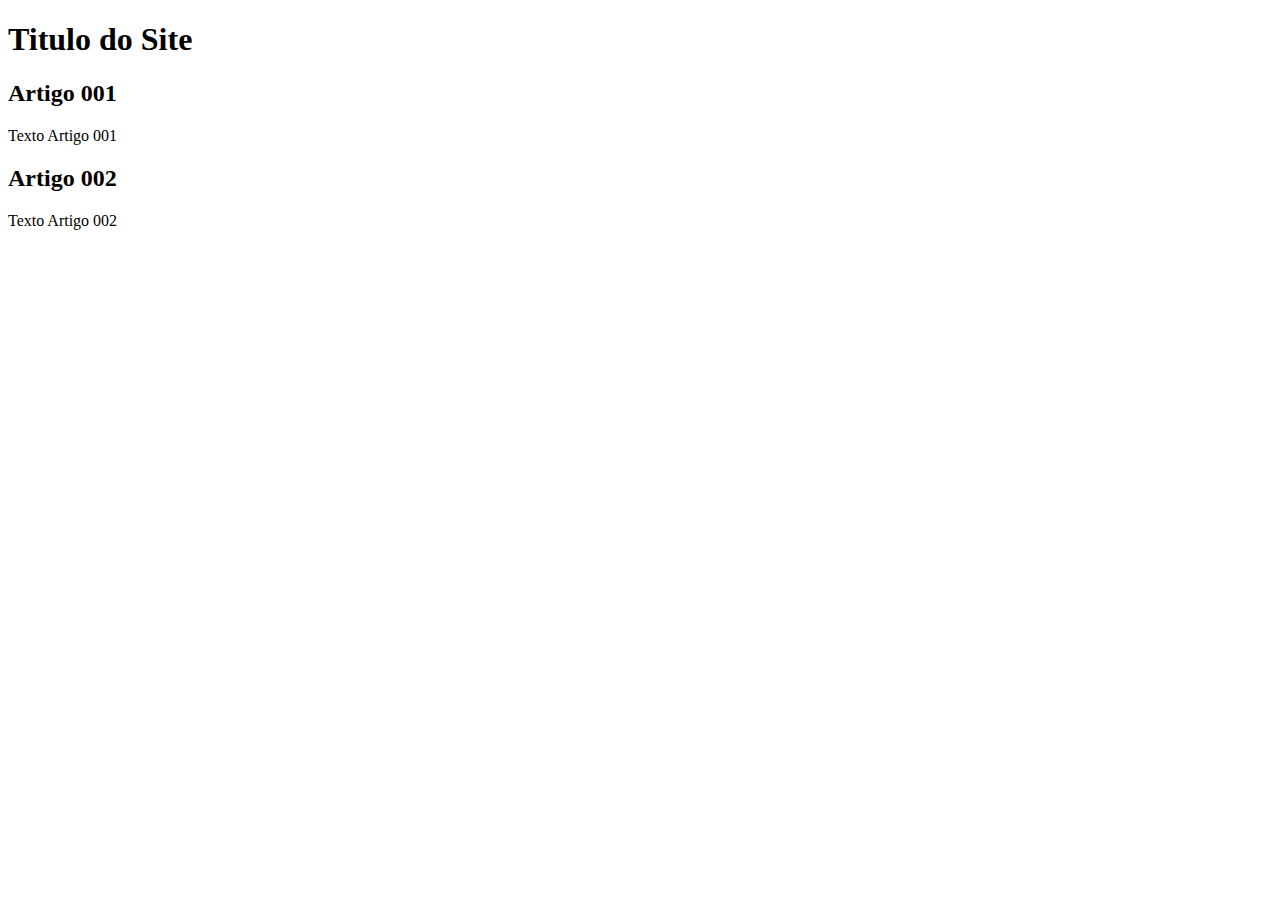
==== index.html @ e4581c01 "add index" ====
<!DOCTYPE html>
<html lang="en">
<head>
    <meta charset="pt-br">
    <meta http-equiv="X-UA-Compatible" content="IE=edge">
    <meta name="viewport" content="width=device-width, initial-scale=1.0">
    <title>Titulo do Site</title>
</head>
<body>
    <main>
        <header>
            <h1>Titulo do Site</h1>
        </header>
        <article>
            <h2>Artigo 001</h2>
            <p>Texto Artigo 001</p>
        </article>
        <article>
            <h2>Artigo 002</h2>
            <p>Texto Artigo 002</p>
        </article>
    </main>
</body>
</html>
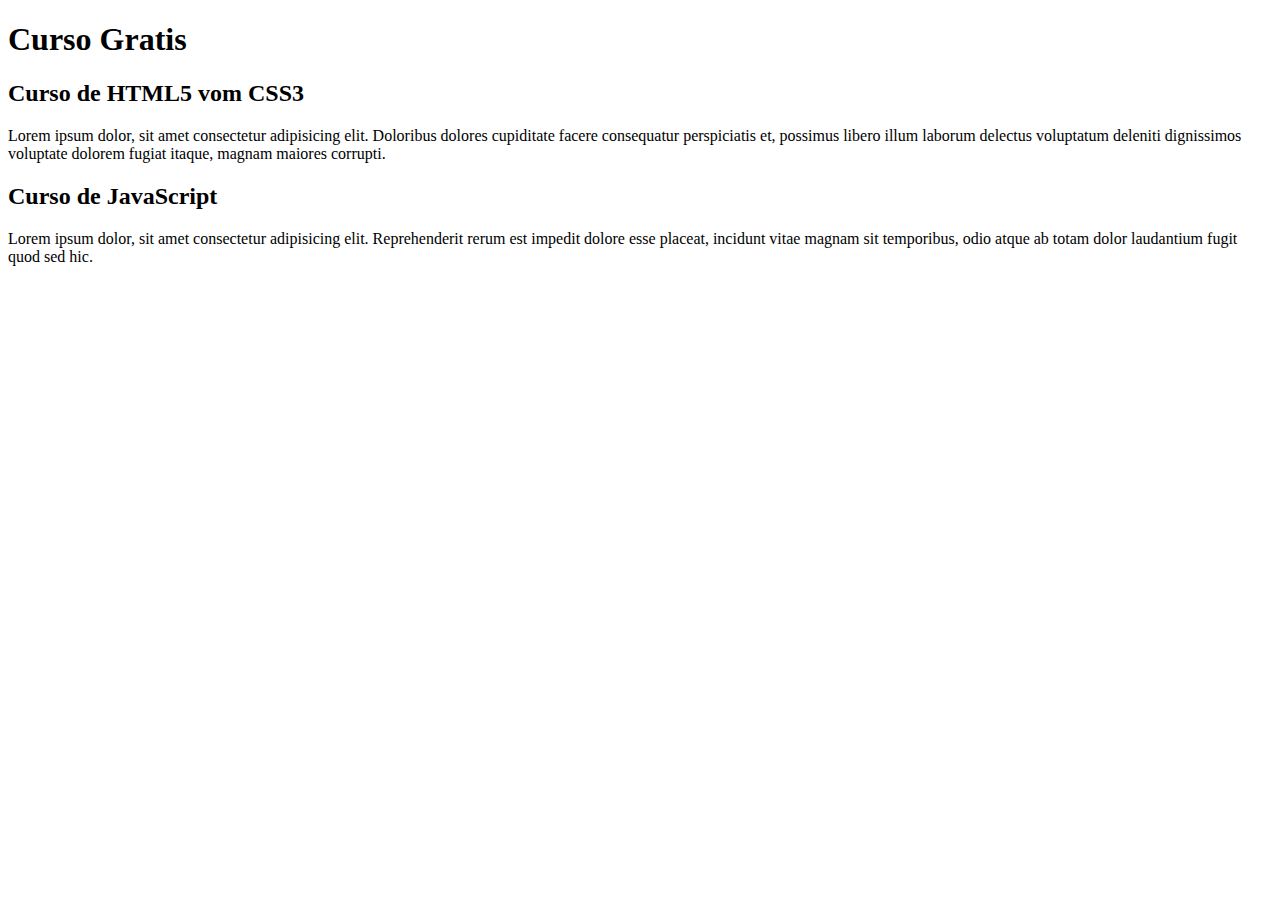
==== commit aaa229d1: "comecei a escrever conteudo" ====
--- a/index.html
+++ b/index.html
@@ -9,15 +9,15 @@
 <body>
     <main>
         <header>
-            <h1>Titulo do Site</h1>
+            <h1>Curso Gratis</h1>
         </header>
         <article>
-            <h2>Artigo 001</h2>
-            <p>Texto Artigo 001</p>
+            <h2>Curso de HTML5 vom CSS3</h2>
+            <p>Lorem ipsum dolor, sit amet consectetur adipisicing elit. Doloribus dolores cupiditate facere consequatur perspiciatis et, possimus libero illum laborum delectus voluptatum deleniti dignissimos voluptate dolorem fugiat itaque, magnam maiores corrupti.</p>
         </article>
         <article>
-            <h2>Artigo 002</h2>
-            <p>Texto Artigo 002</p>
+            <h2>Curso de JavaScript</h2>
+            <p>Lorem ipsum dolor, sit amet consectetur adipisicing elit. Reprehenderit rerum est impedit dolore esse placeat, incidunt vitae magnam sit temporibus, odio atque ab totam dolor laudantium fugit quod sed hic.</p>
         </article>
     </main>
 </body>
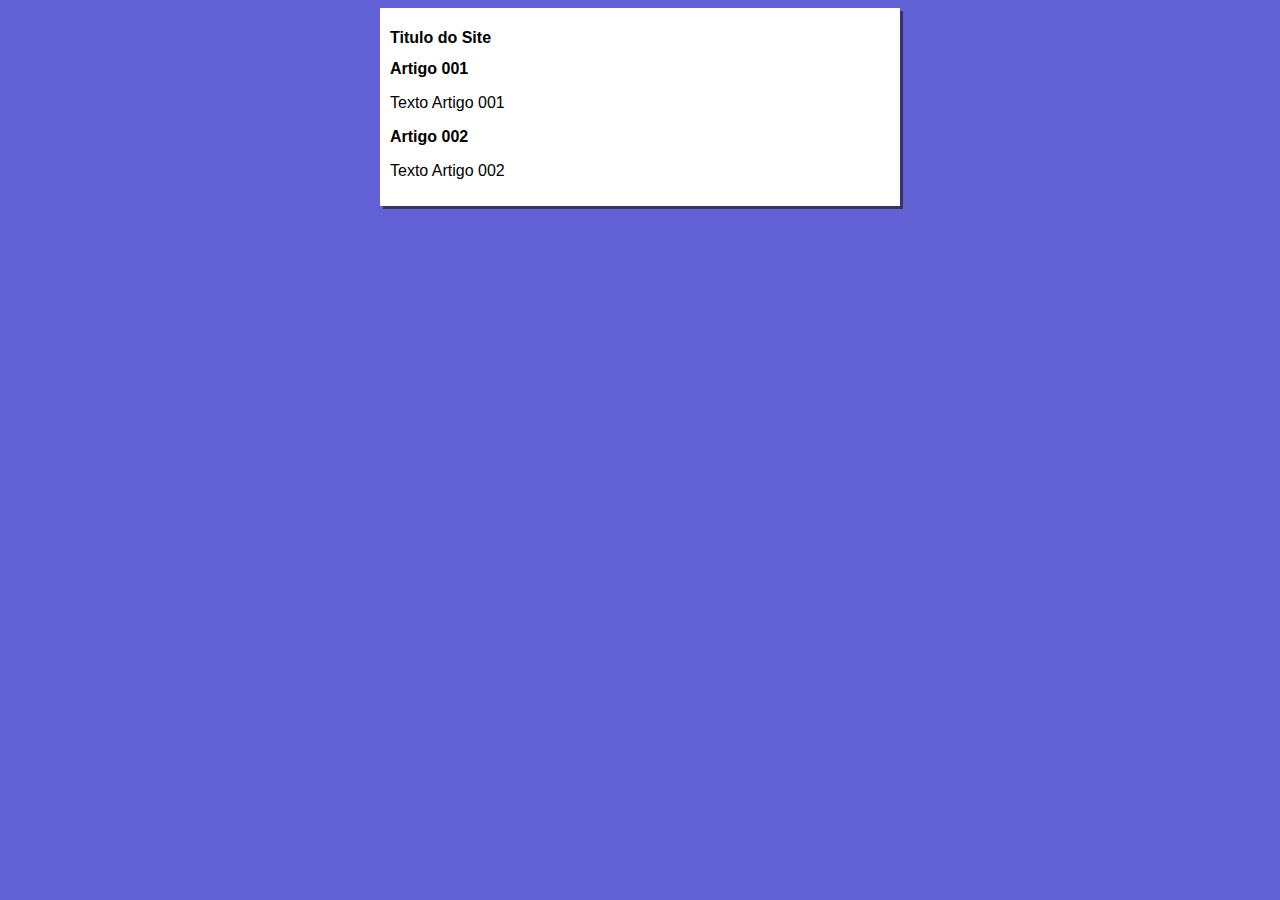
==== commit af61e1b9: "iniciei o design" ====
--- a/index.html
+++ b/index.html
@@ -5,19 +5,20 @@
     <meta http-equiv="X-UA-Compatible" content="IE=edge">
     <meta name="viewport" content="width=device-width, initial-scale=1.0">
     <title>Titulo do Site</title>
+    <link rel="stylesheet" href="estilos/style.css">
 </head>
 <body>
     <main>
         <header>
-            <h1>Curso Gratis</h1>
+            <h1>Titulo do Site</h1>
         </header>
         <article>
-            <h2>Curso de HTML5 vom CSS3</h2>
-            <p>Lorem ipsum dolor, sit amet consectetur adipisicing elit. Doloribus dolores cupiditate facere consequatur perspiciatis et, possimus libero illum laborum delectus voluptatum deleniti dignissimos voluptate dolorem fugiat itaque, magnam maiores corrupti.</p>
+            <h2>Artigo 001</h2>
+            <p>Texto Artigo 001</p>
         </article>
         <article>
-            <h2>Curso de JavaScript</h2>
-            <p>Lorem ipsum dolor, sit amet consectetur adipisicing elit. Reprehenderit rerum est impedit dolore esse placeat, incidunt vitae magnam sit temporibus, odio atque ab totam dolor laudantium fugit quod sed hic.</p>
+            <h2>Artigo 002</h2>
+            <p>Texto Artigo 002</p>
         </article>
     </main>
 </body>
--- a/estilos/style.css
+++ b/estilos/style.css
@@ -0,0 +1,17 @@
+* {
+    font-family: Arial, Helvetica, sans-serif;
+    font-size: 16px;
+}
+
+body {
+    background-color: rgb(98, 98, 214);
+}
+
+main {
+    background-color: white;
+    width: 500px;
+    margin:auto;
+    padding: 10px;
+    box-shadow: 3px 3px rgba(0, 0, 0, 0.473);
+}
+    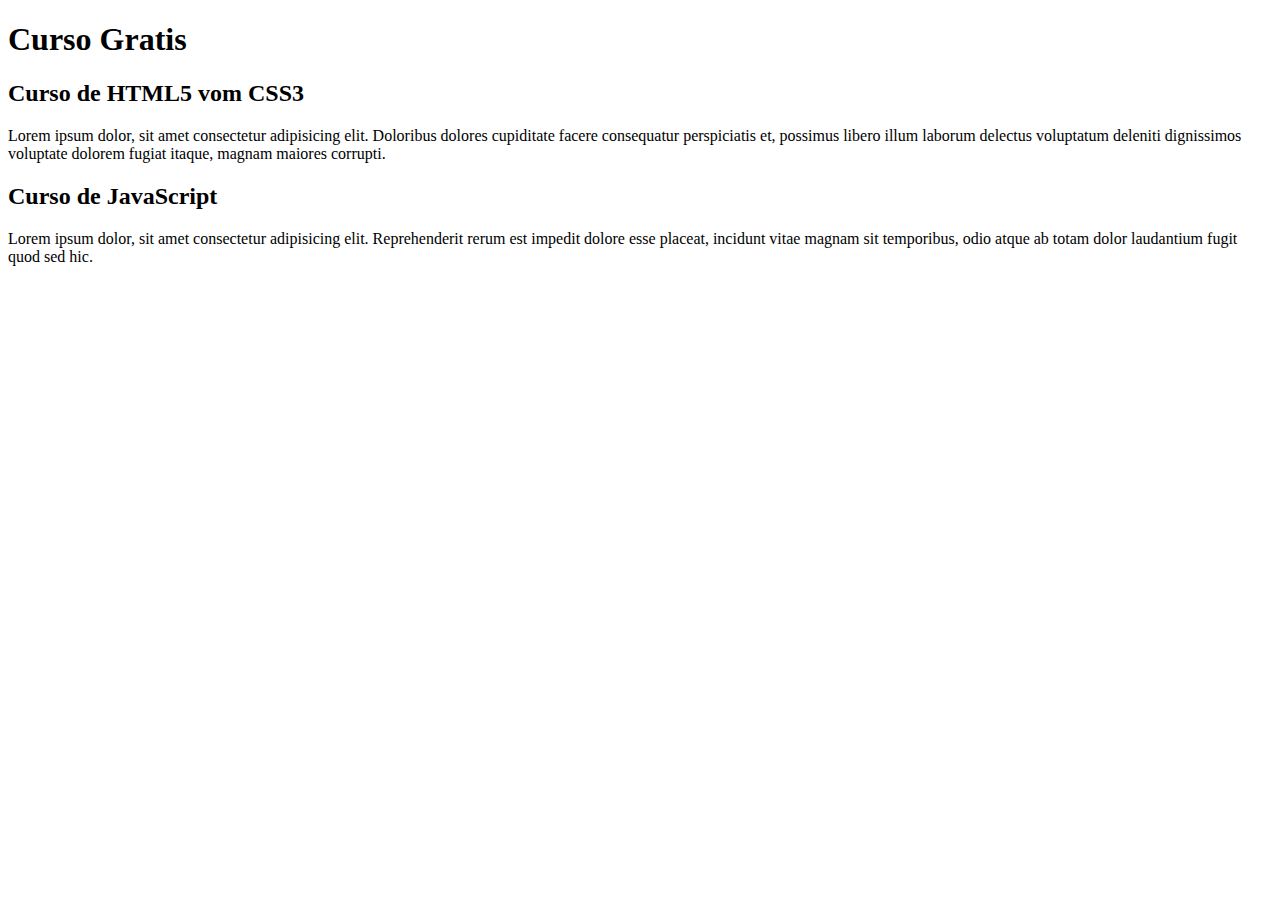
==== commit 01ce0ddb: "Update index.html" ====
--- a/index.html
+++ b/index.html
@@ -4,21 +4,20 @@
     <meta charset="pt-br">
     <meta http-equiv="X-UA-Compatible" content="IE=edge">
     <meta name="viewport" content="width=device-width, initial-scale=1.0">
-    <title>Titulo do Site</title>
-    <link rel="stylesheet" href="estilos/style.css">
+    <title>Site CursoeVideo</title>
 </head>
 <body>
     <main>
         <header>
-            <h1>Titulo do Site</h1>
+            <h1>Curso Gratis</h1>
         </header>
         <article>
-            <h2>Artigo 001</h2>
-            <p>Texto Artigo 001</p>
+            <h2>Curso de HTML5 vom CSS3</h2>
+            <p>Lorem ipsum dolor, sit amet consectetur adipisicing elit. Doloribus dolores cupiditate facere consequatur perspiciatis et, possimus libero illum laborum delectus voluptatum deleniti dignissimos voluptate dolorem fugiat itaque, magnam maiores corrupti.</p>
         </article>
         <article>
-            <h2>Artigo 002</h2>
-            <p>Texto Artigo 002</p>
+            <h2>Curso de JavaScript</h2>
+            <p>Lorem ipsum dolor, sit amet consectetur adipisicing elit. Reprehenderit rerum est impedit dolore esse placeat, incidunt vitae magnam sit temporibus, odio atque ab totam dolor laudantium fugit quod sed hic.</p>
         </article>
     </main>
 </body>
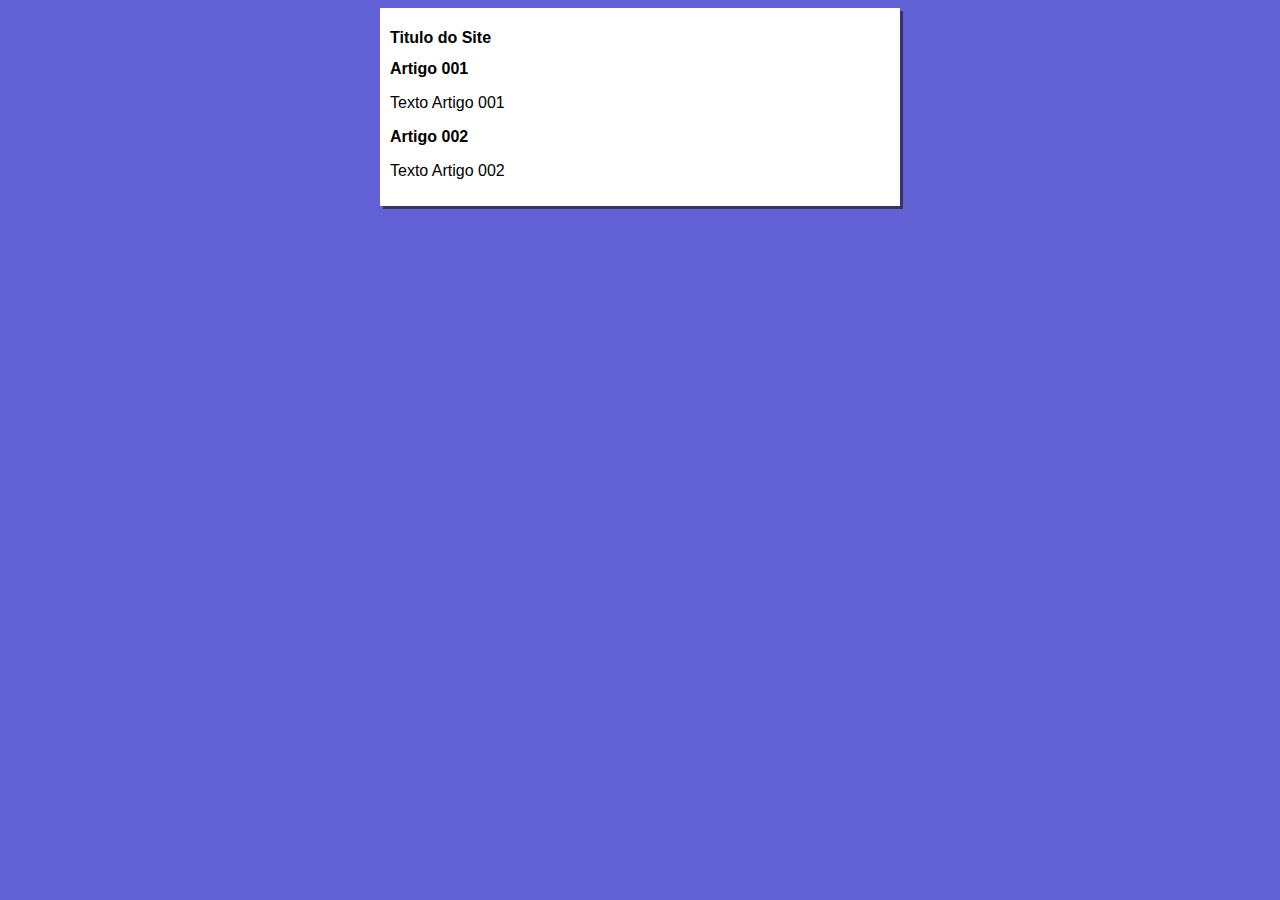
==== commit 9d650c6f: "Update index.html" ====
--- a/index.html
+++ b/index.html
@@ -4,20 +4,21 @@
     <meta charset="pt-br">
     <meta http-equiv="X-UA-Compatible" content="IE=edge">
     <meta name="viewport" content="width=device-width, initial-scale=1.0">
-    <title>Site CursoeVideo</title>
+    <title>Curso em Video</title>
+    <link rel="stylesheet" href="estilos/style.css">
 </head>
 <body>
     <main>
         <header>
-            <h1>Curso Gratis</h1>
+            <h1>Titulo do Site</h1>
         </header>
         <article>
-            <h2>Curso de HTML5 vom CSS3</h2>
-            <p>Lorem ipsum dolor, sit amet consectetur adipisicing elit. Doloribus dolores cupiditate facere consequatur perspiciatis et, possimus libero illum laborum delectus voluptatum deleniti dignissimos voluptate dolorem fugiat itaque, magnam maiores corrupti.</p>
+            <h2>Artigo 001</h2>
+            <p>Texto Artigo 001</p>
         </article>
         <article>
-            <h2>Curso de JavaScript</h2>
-            <p>Lorem ipsum dolor, sit amet consectetur adipisicing elit. Reprehenderit rerum est impedit dolore esse placeat, incidunt vitae magnam sit temporibus, odio atque ab totam dolor laudantium fugit quod sed hic.</p>
+            <h2>Artigo 002</h2>
+            <p>Texto Artigo 002</p>
         </article>
     </main>
 </body>
--- a/estilos/style.css
+++ b/estilos/style.css
@@ -0,0 +1,17 @@
+* {
+    font-family: Arial, Helvetica, sans-serif;
+    font-size: 16px;
+}
+
+body {
+    background-color: rgb(98, 98, 214);
+}
+
+main {
+    background-color: white;
+    width: 500px;
+    margin:auto;
+    padding: 10px;
+    box-shadow: 3px 3px rgba(0, 0, 0, 0.473);
+}
+    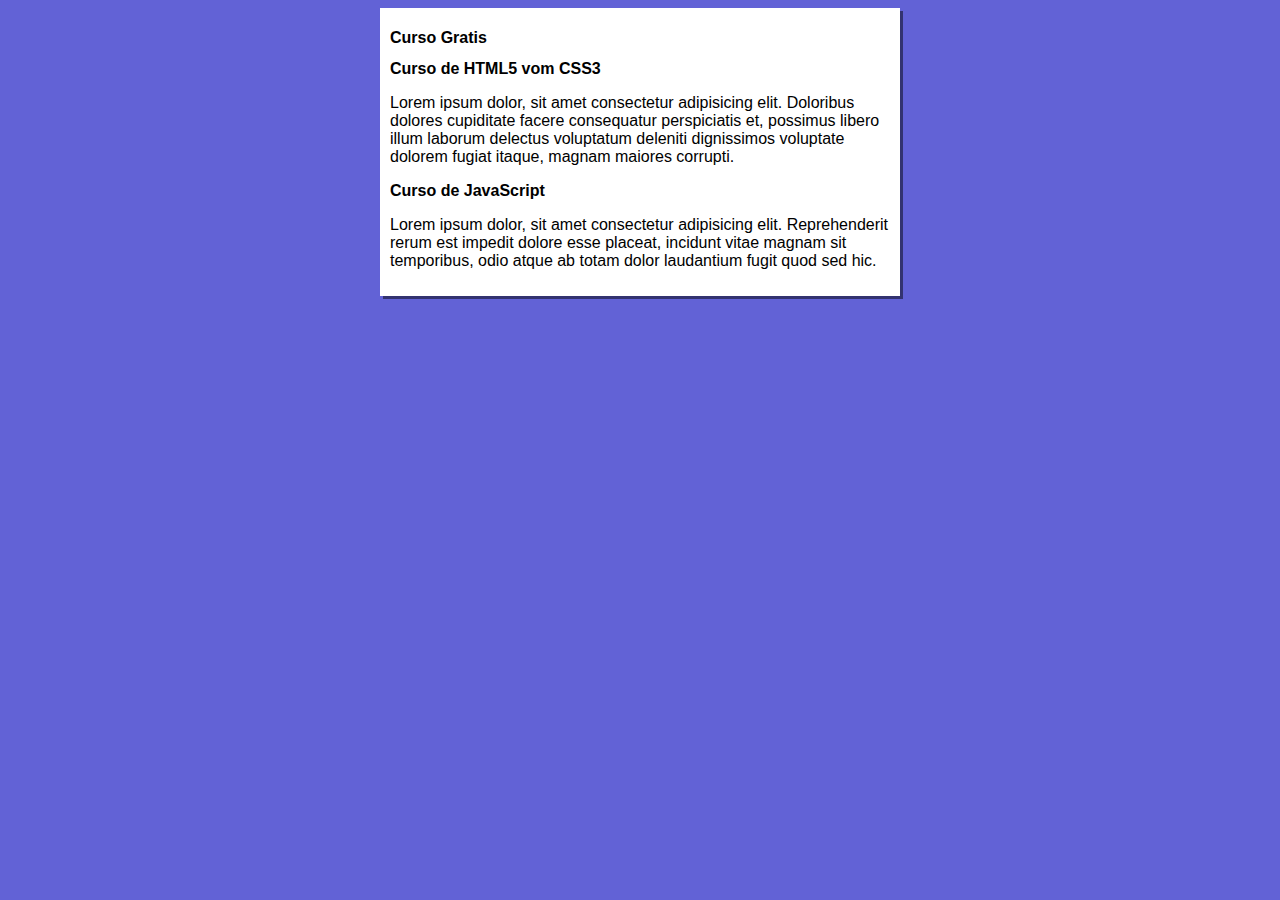
==== commit e4918e66: "Merge branch 'design'" ====
--- a/index.html
+++ b/index.html
@@ -10,15 +10,15 @@
 <body>
     <main>
         <header>
-            <h1>Titulo do Site</h1>
+            <h1>Curso Gratis</h1>
         </header>
         <article>
-            <h2>Artigo 001</h2>
-            <p>Texto Artigo 001</p>
+            <h2>Curso de HTML5 vom CSS3</h2>
+            <p>Lorem ipsum dolor, sit amet consectetur adipisicing elit. Doloribus dolores cupiditate facere consequatur perspiciatis et, possimus libero illum laborum delectus voluptatum deleniti dignissimos voluptate dolorem fugiat itaque, magnam maiores corrupti.</p>
         </article>
         <article>
-            <h2>Artigo 002</h2>
-            <p>Texto Artigo 002</p>
+            <h2>Curso de JavaScript</h2>
+            <p>Lorem ipsum dolor, sit amet consectetur adipisicing elit. Reprehenderit rerum est impedit dolore esse placeat, incidunt vitae magnam sit temporibus, odio atque ab totam dolor laudantium fugit quod sed hic.</p>
         </article>
     </main>
 </body>
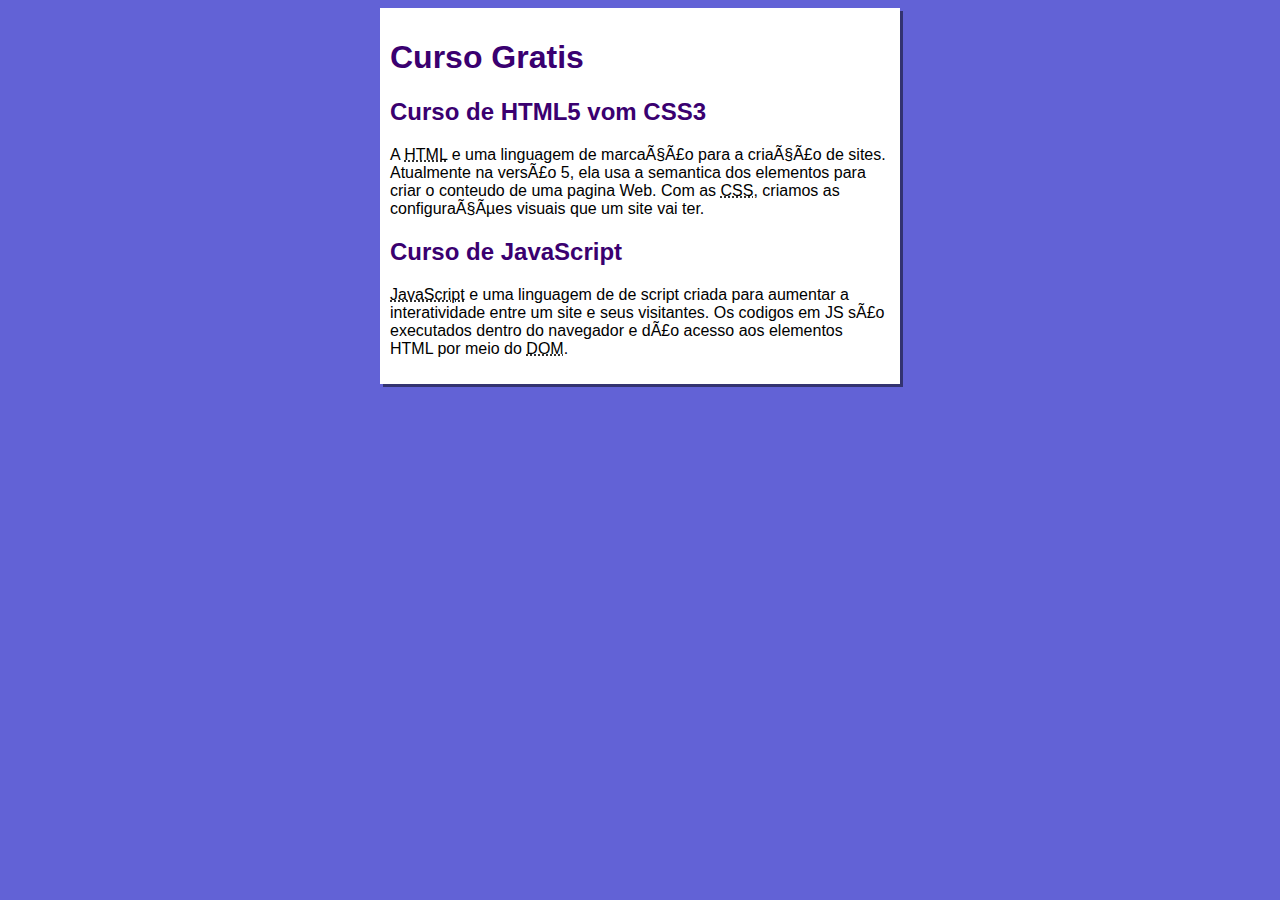
==== commit a94fde59: "alteração22nov" ====
--- a/index.html
+++ b/index.html
@@ -14,11 +14,11 @@
         </header>
         <article>
             <h2>Curso de HTML5 vom CSS3</h2>
-            <p>Lorem ipsum dolor, sit amet consectetur adipisicing elit. Doloribus dolores cupiditate facere consequatur perspiciatis et, possimus libero illum laborum delectus voluptatum deleniti dignissimos voluptate dolorem fugiat itaque, magnam maiores corrupti.</p>
+            <p>A <abbr title="HyperText ,arkup Language">HTML</abbr> e uma linguagem  de marcação para a criação de sites. Atualmente na versão 5, ela usa a semantica dos elementos para criar o conteudo de uma pagina Web. Com as <abbr title="Cascading Style Sheets">CSS</abbr>, criamos as configurações visuais que um site vai ter.</p>
         </article>
         <article>
             <h2>Curso de JavaScript</h2>
-            <p>Lorem ipsum dolor, sit amet consectetur adipisicing elit. Reprehenderit rerum est impedit dolore esse placeat, incidunt vitae magnam sit temporibus, odio atque ab totam dolor laudantium fugit quod sed hic.</p>
+            <p><abbr title="JavaScript">JavaScript</abbr> e uma linguagem de de script criada para aumentar a interatividade entre um site e seus visitantes. Os codigos em JS são executados dentro do navegador e dão acesso aos elementos HTML por meio do <abbr title="Document Objetc Model">DOM</abbr>.</p>
         </article>
     </main>
 </body>
--- a/estilos/style.css
+++ b/estilos/style.css
@@ -14,4 +14,24 @@
     padding: 10px;
     box-shadow: 3px 3px rgba(0, 0, 0, 0.473);
 }
-    +
+h1 {   
+    font-size:2em;
+    color: rgb(58, 0, 112);
+}
+
+h2 {
+    font-size:1.5em;
+    color: rgb(58, 0, 112);
+}
+
+a {
+    text-decoration: none;
+    font-weight: bold;
+    color: rgb(58, 0, 112);
+}
+
+a:hover {
+    text-decoration: none;
+    color: rgb(26, 26, 255);
+}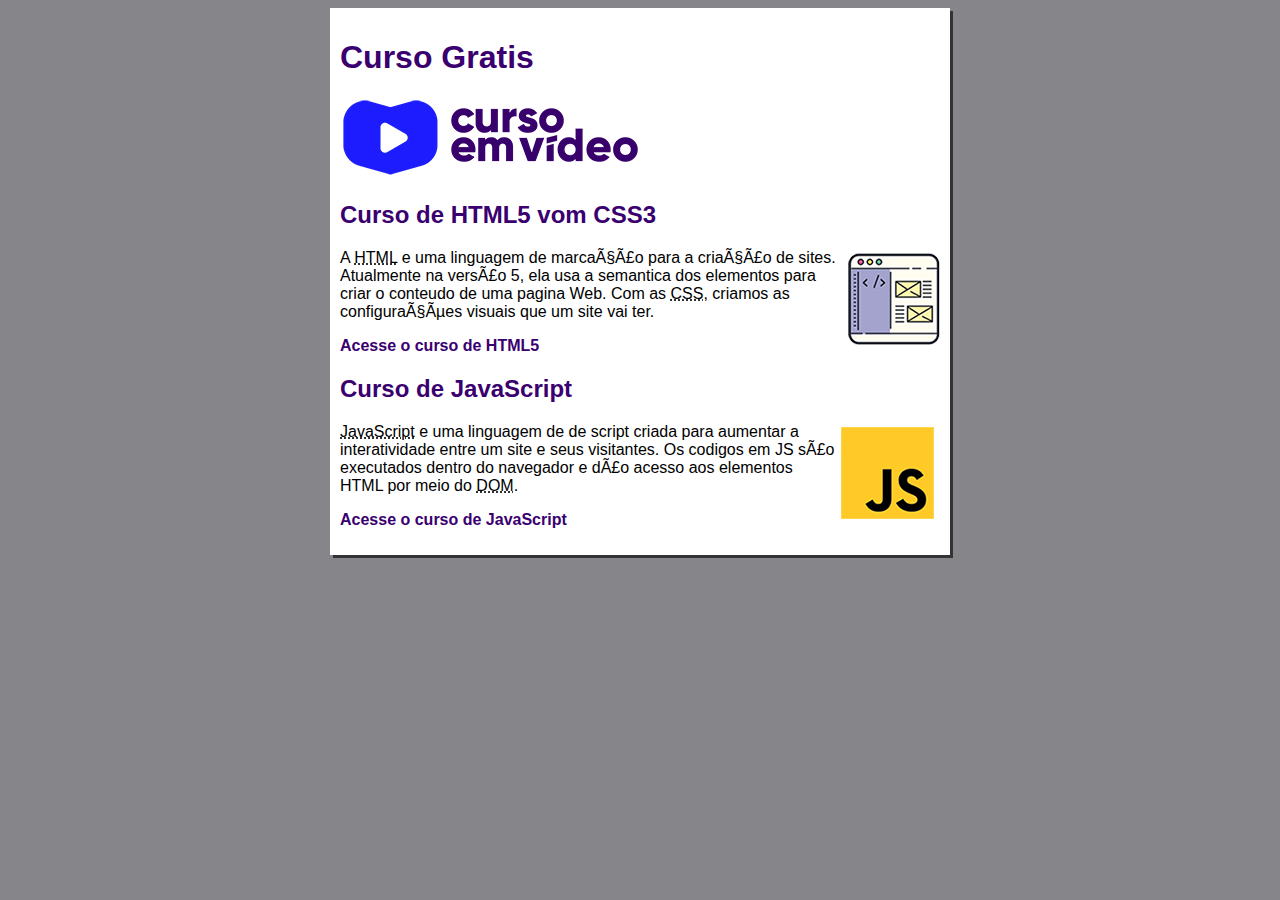
==== commit f865c3e8: "atualização22nov" ====
--- a/index.html
+++ b/index.html
@@ -11,14 +11,19 @@
     <main>
         <header>
             <h1>Curso Gratis</h1>
+            <img  src="imagens/curso-em-video-cor.png" alt="Curso em Video">
         </header>
         <article>
             <h2>Curso de HTML5 vom CSS3</h2>
+            <img class="lado" src="imagens/curso-html-css.png" alt="Curso HTML">
             <p>A <abbr title="HyperText ,arkup Language">HTML</abbr> e uma linguagem  de marcação para a criação de sites. Atualmente na versão 5, ela usa a semantica dos elementos para criar o conteudo de uma pagina Web. Com as <abbr title="Cascading Style Sheets">CSS</abbr>, criamos as configurações visuais que um site vai ter.</p>
+            <p><a href="Curso.html">Acesse o curso de HTML5</a></p>
         </article>
         <article>
             <h2>Curso de JavaScript</h2>
+            <img class="lado" src="imagens/curso-javascript.png" alt="Curso JS">
             <p><abbr title="JavaScript">JavaScript</abbr> e uma linguagem de de script criada para aumentar a interatividade entre um site e seus visitantes. Os codigos em JS são executados dentro do navegador e dão acesso aos elementos HTML por meio do <abbr title="Document Objetc Model">DOM</abbr>.</p>
+            <P><a href="curso.js.html">Acesse o curso de JavaScript</a></P>
         </article>
     </main>
 </body>
--- a/estilos/style.css
+++ b/estilos/style.css
@@ -4,15 +4,15 @@
 }
 
 body {
-    background-color: rgb(98, 98, 214);
+    background-color: rgba(50, 50, 56, 0.589);
 }
 
 main {
     background-color: white;
-    width: 500px;
+    width: 600px;
     margin:auto;
     padding: 10px;
-    box-shadow: 3px 3px rgba(0, 0, 0, 0.473);
+    box-shadow: 3px 3px rgba(0, 0, 0, 0.616);
 }
 
 h1 {   
@@ -25,6 +25,10 @@
     color: rgb(58, 0, 112);
 }
 
+img.lado {
+    float: right;
+}
+
 a {
     text-decoration: none;
     font-weight: bold;
@@ -34,4 +38,5 @@
 a:hover {
     text-decoration: none;
     color: rgb(26, 26, 255);
-}+}
+
